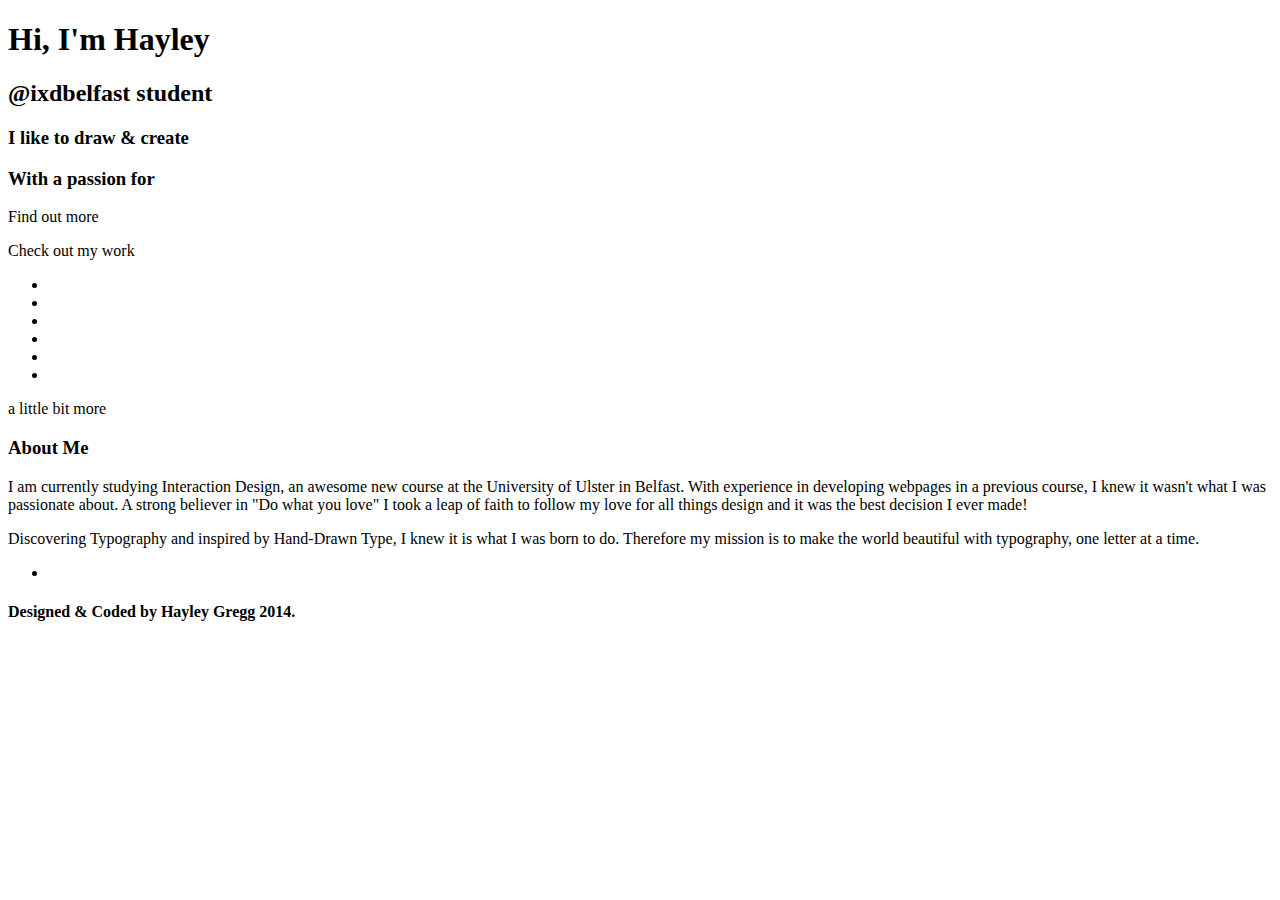
==== version1.html @ 7c77746b "Version 1" ====
<!DOCTYPE html>

<html>

<head>
    
    
    <meta charset="UTF-8">
    
    <title>Hayley Gregg | Portfolio</title>

</head>


<body>
    
    <article>
        
        
        <header>
    
                <h1>Hi, I'm Hayley</h1>

                <h2>@ixdbelfast student</h2>
            
            
        </header>
        
        
        
        <section>
    
    
                <h3>I like to draw &amp; create</h3>
            
                <h3>With a passion for</h3>



                <p>Find out more</p>

            
        </section>
        
        
        <section>
    
    
                <p>Check out my work</p>
    
    

            <ul>

                        <li></li>


                        <li></li>


                        <li></li>



                        <li></li>


                        <li></li>


                        <li></li>



            </ul>
            
            
        </section>
        
        
        <section>
            
            <p>a little bit more</p>
            
            <h3>About Me</h3>
            
            
            <p>I am currently studying Interaction Design, an awesome new course at the University of Ulster in Belfast. With experience in developing webpages in a previous course, I knew it wasn't what I was passionate about. A strong believer in "Do what you love" I took a leap of faith to follow my love for all things design and it was the best decision I ever made!</p>
            
            <p>Discovering Typography and inspired by Hand-Drawn Type, I knew it is what I was born to do. Therefore my mission is to make the world beautiful with typography, one letter at a time.</p>
            
            
<!--
            So in my spare time I enjoy the good old-fashioned method of a pencil and paper in a mission to make the world beautiful with typography, one letter at a time
                
                
                Although working on screen, I enjoy the good old-fashioned use of a pencil and paper! 
                
                
                I'm also a bit of a fitness enthusiast and impulsive shopper</p>
        
-->
        
        
        
        
        </section>
        
        
        
        
        <footer>
            
            
            <ul>
            
                
                <li></li>
            
            
            </ul>
            
            
            
            
            <h4>Designed &amp; Coded by Hayley Gregg 2014.</h4>
        
        
        
        
        </footer>
        
        
        

        
    </article>



</body>



</html>
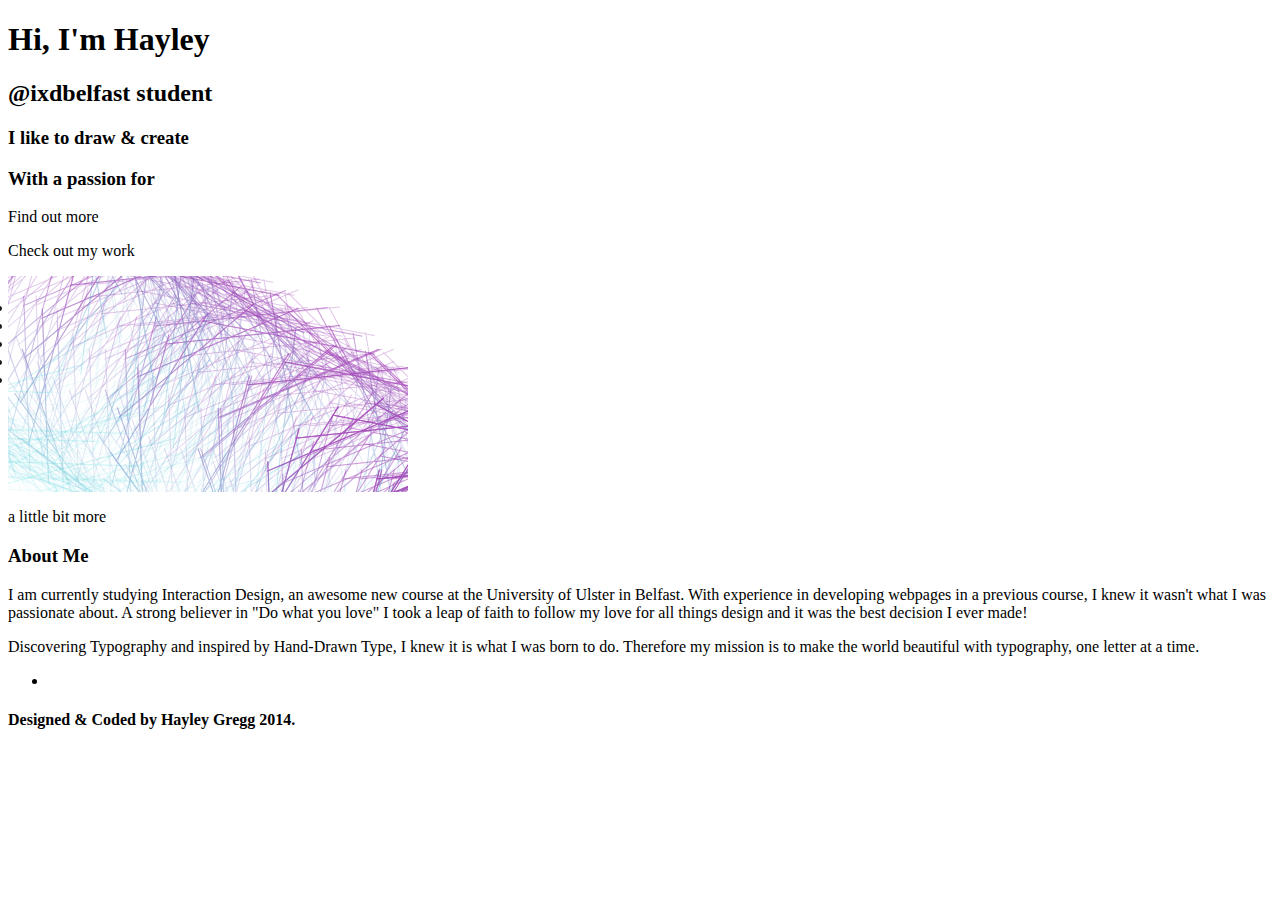
==== commit 85b72003: "Trying Image Overlay" ====
--- a/version1.html
+++ b/version1.html
@@ -8,6 +8,48 @@
     <meta charset="UTF-8">
     
     <title>Hayley Gregg | Portfolio</title>
+    
+    
+    <style type="text/css"> 
+        
+        
+        #txtOverlay { 
+            
+            width:390px; 
+            height:206px; 
+            opacity:0.9; 
+/*
+            font-size:20px; 
+            font-weight:700; 
+*/
+            text-align:justify; 
+            padding:5px; 
+            background: url(images/purplebluebig.png) no-repeat; 
+        
+        
+        } 
+        
+        
+        .theText { 
+            
+            opacity:0; 
+        
+        } 
+        
+        
+        
+        #txtOverlay:hover .theText { 
+            
+            opacity:0.9;
+            color:#black; 
+            font-size:20px; 
+            font-weight:700; 
+        
+        } 
+    
+    
+    
+    </style>
 
 </head>
 
@@ -50,9 +92,9 @@
     
     
 
-            <ul>
+            <ul id="txtOverlay">
 
-                        <li></li>
+                        <li class="theText">Lines</li>
 
 
                         <li></li>
